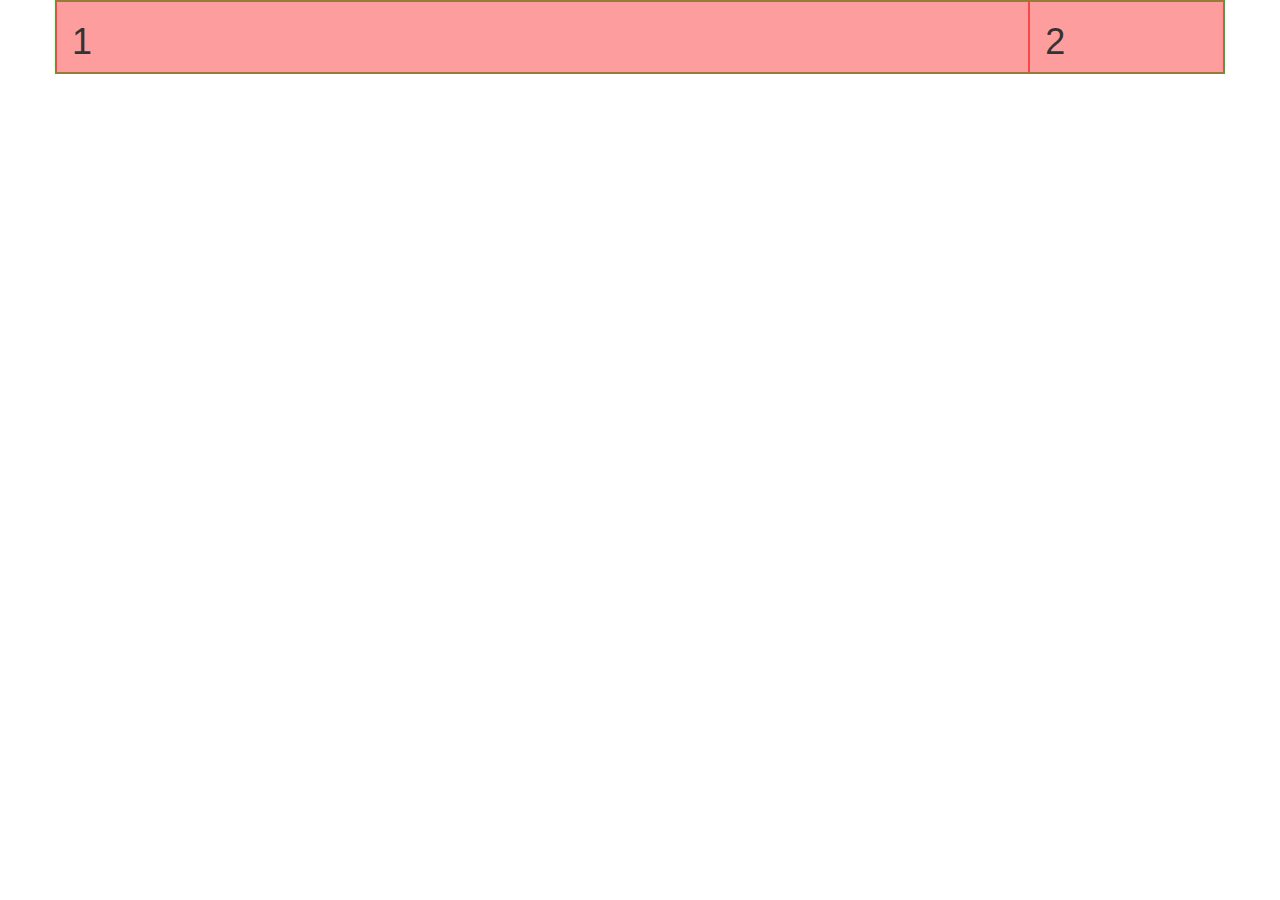
==== 100 - sistemaGrid.html @ 8f5d42b1 "bootstrap version 3.3.7" ====
<!doctype html>
<html lang="en">
  <head>
    <!-- Required meta tags -->
    <meta charset="utf-8">
    <meta name="viewport" content="width=device-width, initial-scale=1">

    <!-- Bootstrap CSS -->
    <link href="bootstrap/css/bootstrap.min.css" rel="stylesheet" >
    <link rel="stylesheet" type="text/css" href="estilo.css">

    <title>Hello, world!</title>
  </head>
  <body>
    <!-- system grid 
          class="col-6 col-sm-10 col-md-2 col-lg-10-->
   <div class="container marcador2">
      
      <div class="row">

        <div class="col-6 col-sm-10 col-md-2 col-lg-10 marcador">
          <h1>1</h1>
        </div>

        <div class="col-6 col-sm-2 col-md-10 col-lg-2 marcador">
          <h1>2</h1>
        </div>

      </div>

    </div> 

    <!-- Optional JavaScript; choose one of the two! -->

    <!-- Option 1: Bootstrap Bundle with Popper -->
    <script src="bootstrap/js/bootstrap.bundle.min.js"></script>

    <!-- Option 2: Separate Popper and Bootstrap JS -->
    <!--
    <script src="https://cdn.jsdelivr.net/npm/@popperjs/core@2.9.2/dist/umd/popper.min.js" integrity="sha384-IQsoLXl5PILFhosVNubq5LC7Qb9DXgDA9i+tQ8Zj3iwWAwPtgFTxbJ8NT4GN1R8p" crossorigin="anonymous"></script>
    <script src="https://cdn.jsdelivr.net/npm/bootstrap@5.0.2/dist/js/bootstrap.min.js" integrity="sha384-cVKIPhGWiC2Al4u+LWgxfKTRIcfu0JTxR+EQDz/bgldoEyl4H0zUF0QKbrJ0EcQF" crossorigin="anonymous"></script>
    -->
  </body>
</html>
---- estilo.css ----
.marcador{
	background: #fe9d9d;
	border:1px solid #f94646;
}

.marcador2{
	background: #5bf946;
	border:1px solid #36ae26;
}
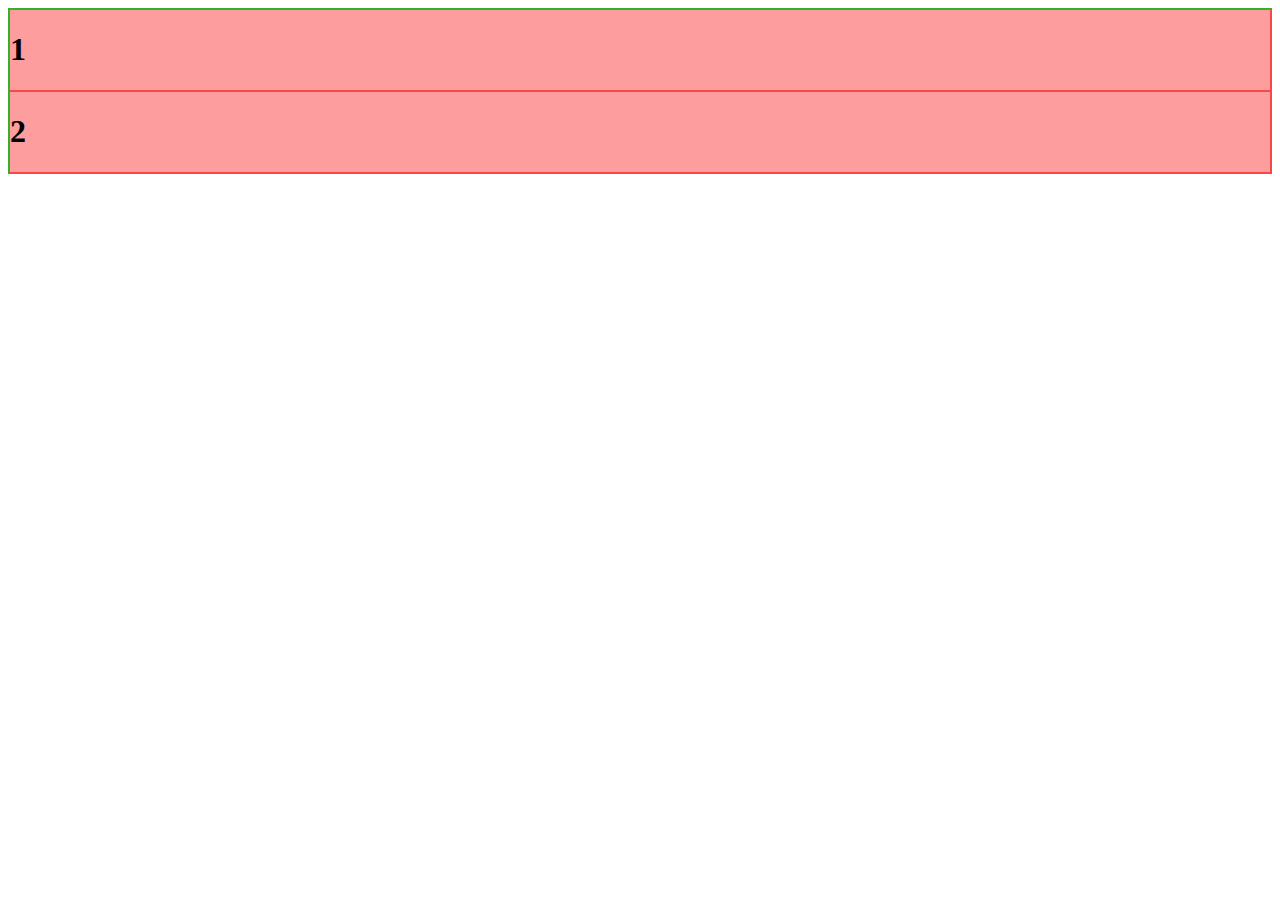
==== commit 7bf45fb2: "update to bootstrap 4" ====
--- a/100 - sistemaGrid.html
+++ b/100 - sistemaGrid.html
@@ -1,44 +1,55 @@
-<!doctype html>
-<html lang="en">
-  <head>
-    <!-- Required meta tags -->
-    <meta charset="utf-8">
-    <meta name="viewport" content="width=device-width, initial-scale=1">
-
-    <!-- Bootstrap CSS -->
-    <link href="bootstrap/css/bootstrap.min.css" rel="stylesheet" >
-    <link rel="stylesheet" type="text/css" href="estilo.css">
-
-    <title>Hello, world!</title>
-  </head>
-  <body>
-    <!-- system grid 
-          class="col-6 col-sm-10 col-md-2 col-lg-10-->
-   <div class="container marcador2">
-      
-      <div class="row">
-
-        <div class="col-6 col-sm-10 col-md-2 col-lg-10 marcador">
-          <h1>1</h1>
-        </div>
-
-        <div class="col-6 col-sm-2 col-md-10 col-lg-2 marcador">
-          <h1>2</h1>
-        </div>
-
-      </div>
-
-    </div> 
-
-    <!-- Optional JavaScript; choose one of the two! -->
-
-    <!-- Option 1: Bootstrap Bundle with Popper -->
-    <script src="bootstrap/js/bootstrap.bundle.min.js"></script>
-
-    <!-- Option 2: Separate Popper and Bootstrap JS -->
-    <!--
-    <script src="https://cdn.jsdelivr.net/npm/@popperjs/core@2.9.2/dist/umd/popper.min.js" integrity="sha384-IQsoLXl5PILFhosVNubq5LC7Qb9DXgDA9i+tQ8Zj3iwWAwPtgFTxbJ8NT4GN1R8p" crossorigin="anonymous"></script>
-    <script src="https://cdn.jsdelivr.net/npm/bootstrap@5.0.2/dist/js/bootstrap.min.js" integrity="sha384-cVKIPhGWiC2Al4u+LWgxfKTRIcfu0JTxR+EQDz/bgldoEyl4H0zUF0QKbrJ0EcQF" crossorigin="anonymous"></script>
-    -->
-  </body>
+<!doctype html>
+<html lang="en">
+  <head>
+    <!-- Required meta tags -->
+    <meta charset="utf-8">
+    <meta name="viewport" content="width=device-width, initial-scale=1">
+
+    <!-- Bootstrap CSS 3.3.7
+    <link href="bootstrap/css/bootstrap.min.css" rel="stylesheet" >
+  -->
+
+    <!-- Bootstrap CSS 4.6-->
+    <link rel="stylesheet" href="https://cdn.jsdelivr.net/npm/bootstrap@4.6.2/dist/css/bootstrap.min.css" integrity="sha384-xOolHFLEh07PJGoPkLv1IbcEPTNtaed2xpHsD9ESMhqIYd0nLMwNLD69Npy4HI+N" crossorigin="anonymous">
+    <link rel="stylesheet" type="text/css" href="estilo.css">
+
+    <title>Hello, world!</title>
+  </head>
+  <body>
+    <!-- system grid 
+          version 4: col-xl-,(col-xs -> col-)
+          class="col-6 col-sm-10 col-md-2 col-lg-10-->
+   <div class="container marcador2">
+      
+      <div class="row">
+
+        <div class="col- col-sm-10 col-md-2 col-lg-10 col-xl-2 marcador">
+          <h1>1</h1>
+        </div>
+
+        <div class="col- col-sm-2 col-md-10 col-lg-2 col-xl-10 marcador">
+          <h1>2</h1>
+        </div>
+
+      </div>
+
+    </div> 
+
+    <!-- Optional JavaScript; choose one of the two! -->
+
+    <!-- Option 1: Bootstrap Bundle with Popper -->
+    <!-- Bootstrap CSS 3.3.7
+    <script src="bootstrap/js/bootstrap.bundle.min.js"></script>
+    -->
+
+    <!-- Bootstrap CSS 4.6 -->
+    <!-- js, bundle-->
+    <script src="https://cdn.jsdelivr.net/npm/jquery@3.5.1/dist/jquery.slim.min.js" integrity="sha384-DfXdz2htPH0lsSSs5nCTpuj/zy4C+OGpamoFVy38MVBnE+IbbVYUew+OrCXaRkfj" crossorigin="anonymous"></script>
+    <script src="https://cdn.jsdelivr.net/npm/bootstrap@4.6.2/dist/js/bootstrap.bundle.min.js" integrity="sha384-Fy6S3B9q64WdZWQUiU+q4/2Lc9npb8tCaSX9FK7E8HnRr0Jz8D6OP9dO5Vg3Q9ct" crossorigin="anonymous"></script>
+    <!-- Option 2: Separate Popper and Bootstrap JS -->
+    <!--
+    <script src="https://cdn.jsdelivr.net/npm/@popperjs/core@2.9.2/dist/umd/popper.min.js" integrity="sha384-IQsoLXl5PILFhosVNubq5LC7Qb9DXgDA9i+tQ8Zj3iwWAwPtgFTxbJ8NT4GN1R8p" crossorigin="anonymous"></script>
+    <script src="https://cdn.jsdelivr.net/npm/bootstrap@5.0.2/dist/js/bootstrap.min.js" integrity="sha384-cVKIPhGWiC2Al4u+LWgxfKTRIcfu0JTxR+EQDz/bgldoEyl4H0zUF0QKbrJ0EcQF" crossorigin="anonymous"></script>
+    -->
+  </body>
 </html>